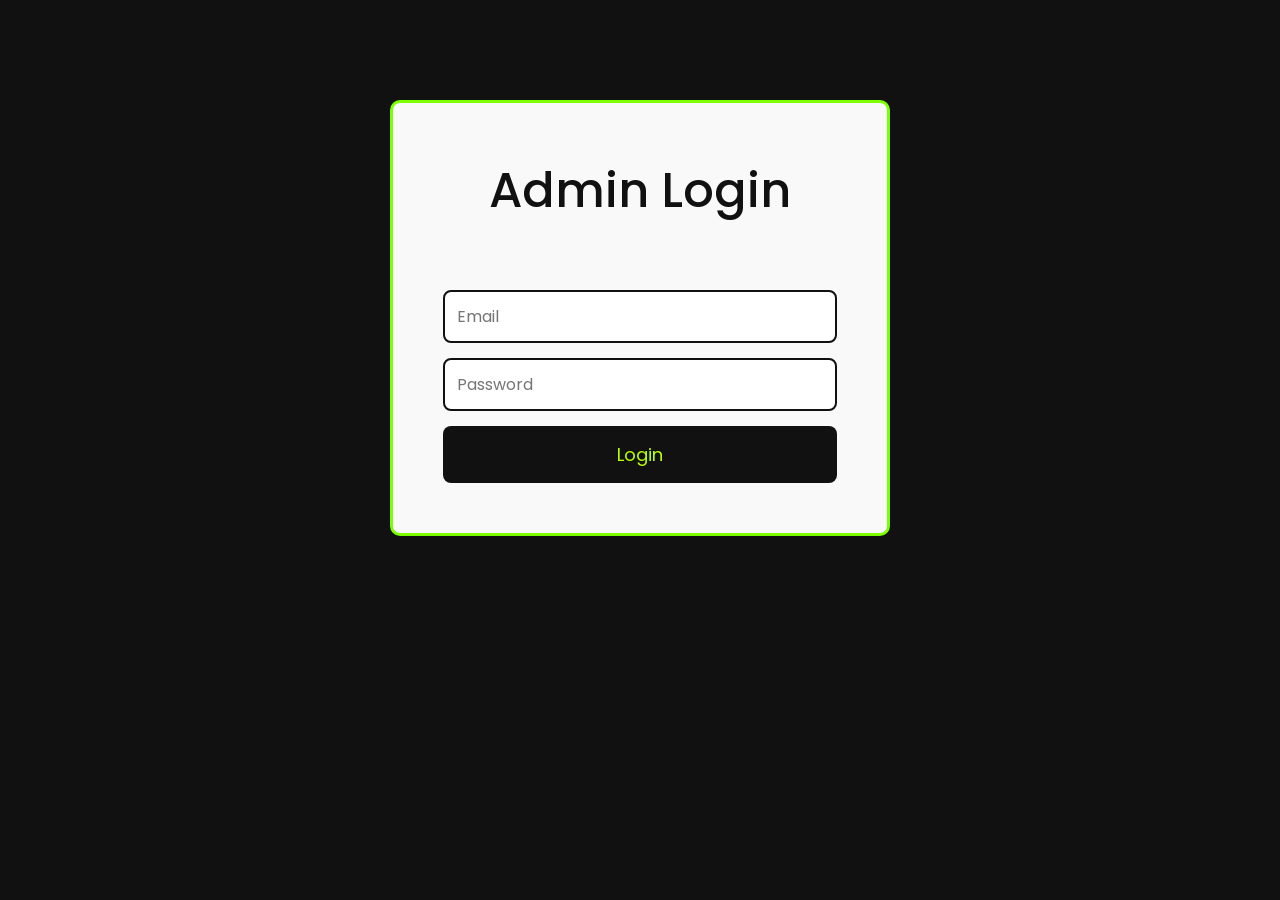
==== admin.html @ 87340ee1 "Add files via upload" ====
<!DOCTYPE html>
<html lang="en">
<head>
  <meta charset="UTF-8">
  <meta name="viewport" content="width=device-width, initial-scale=1.0">
  <title>Kawsar Portfolio - Admin</title>
  <link href="https://fonts.googleapis.com/css2?family=Poppins:wght@400;500;600;700&display=swap" rel="stylesheet">
  <link rel="stylesheet" href="style.css">
</head>
<body style="background:#111; color:#fff; padding:100px 40px;">

<div id="login" style="max-width:500px; margin:auto; background:#f9f9f9; color:#111; padding:50px; border-radius:10px; border:3px solid #7cff00;">
  <h2>Admin Login</h2>
  <form id="adminLogin">
    <input type="email" id="email" placeholder="Email" required>
    <input type="password" id="password" placeholder="Password" required>
    <button type="submit">Login</button>
  </form>
  <p id="error" style="color:red;"></p>
</div>

<div id="dashboard" style="display:none; max-width:1200px; margin:auto;">
  <h1>Admin Dashboard</h1>
  <button onclick="logout()">Logout</button>

  <h2>Manage Blogs</h2>
  <button>Add New Blog</button>
  <!-- Placeholder list - load dynamically with JS/Firestore -->
  <div class="cards">
    <div class="card"><h3>Blog 1</h3><button>Edit</button><button>Delete</button></div>
  </div>

  <h2>Manage Case Studies</h2>
  <button>Add New Case Study</button>
  <div class="cards">
    <div class="card"><h3>Case 1</h3><button>Edit</button><button>Delete</button></div>
  </div>

  <!-- Add forms for add/edit here if needed -->
</div>

<script type="module">
// Uncomment and add your Firebase config
/*
import { initializeApp } from "https://www.gstatic.com/firebasejs/10.12.2/firebase-app.js";
import { getAuth, signInWithEmailAndPassword, onAuthStateChanged, signOut } from "https://www.gstatic.com/firebasejs/10.12.2/firebase-auth.js";
// import { getFirestore, collection, addDoc, getDocs, updateDoc, deleteDoc } from "https://www.gstatic.com/firebasejs/10.12.2/firebase-firestore.js";

const firebaseConfig = {
  // apiKey: "YOUR_API_KEY",
  // authDomain: "YOUR_PROJECT.firebaseapp.com",
  // projectId: "YOUR_PROJECT_ID",
  // storageBucket: "YOUR_PROJECT.appspot.com",
  // messagingSenderId: "YOUR_SENDER_ID",
  // appId: "YOUR_APP_ID"
};
const app = initializeApp(firebaseConfig);
const auth = getAuth(app);
// const db = getFirestore(app);

onAuthStateChanged(auth, user => {
  if (user) {
    document.getElementById('login').style.display = 'none';
    document.getElementById('dashboard').style.display = 'block';
    // Load data from Firestore here
  } else {
    document.getElementById('dashboard').style.display = 'none';
    document.getElementById('login').style.display = 'block';
  }
});

document.getElementById('adminLogin').addEventListener('submit', e => {
  e.preventDefault();
  const email = document.getElementById('email').value;
  const pass = document.getElementById('password').value;
  signInWithEmailAndPassword(auth, email, pass)
    .catch(err => document.getElementById('error').textContent = err.message);
});

function logout() { signOut(auth); }
*/
</script>

</body>
</html>
---- style.css ----
* { margin:0; padding:0; box-sizing:border-box; font-family:'Poppins',sans-serif; }
body { background:#f4f4f4; color:#111; line-height:1.6; min-height:100vh; }

/* Floating Header */
header {
  position:fixed; top:0; left:0; right:0; z-index:1000;
  background:#111; color:#fff; padding:15px 40px;
  display:flex; justify-content:space-between; align-items:center;
  border-bottom:3px solid #7cff00; box-shadow:0 4px 10px rgba(0,0,0,0.3);
}
header .logo { font-size:24px; font-weight:700; color:#7cff00; }
nav a { color:#fff; margin-left:30px; text-decoration:none; font-weight:500; }
nav a:hover, nav a.active { color:#b7ff00; border-bottom:2px solid #b7ff00; }

/* Main layout wrapper - push content below header */
main.section {
  max-width:1400px;
  margin:100px auto 80px; /* top margin = header height + breathing room */
  padding:0 40px;
  display:flex;
  gap:40px; /* reduced gap for better balance */
  position:relative;
}

/* Left fixed sidebar - full viewport height, fixed position */
.left-col {
  position:fixed;
  top:0;
  left:0;
  width:320px;          /* fixed width - feels slimmer than 30% */
  height:100vh;         /* full viewport height */
  z-index:900;          /* below header but above content if needed */
  overflow-y:auto;      /* scroll if profile content overflows (rare) */
  background:#f4f4f4;   /* match body or make #f9f9f9 for contrast */
  padding:120px 20px 40px; /* top padding to clear header, bottom breathing */
  border-right:3px solid #111; /* thick border like cards */
}

/* Profile inside fixed left */
.profile {
  text-align:center;
  background:#f9f9f9;
  border:3px solid #111;
  border-radius:10px;
  padding:40px 20px;
  position:relative;
}
.profile::after {
  content:"";
  position:absolute;
  bottom:-10px;
  right:-10px;
  width:100%;
  height:100%;
  background:#111;
  border-radius:10px;
  z-index:-1;
}
.profile-img {
  width:160px;          /* slightly smaller for slimmer feel */
  height:160px;
  border-radius:50%;
  object-fit:cover;
  border:4px solid #7cff00;
  margin-bottom:20px;
}
.profile h1 { font-size:36px; margin-bottom:10px; }
.skills {
  display:flex;
  flex-wrap:wrap;
  gap:10px;
  justify-content:center;
  margin:20px 0;
}
.skill-tag {
  background:#111;
  color:#b7ff00;
  padding:8px 16px;
  border-radius:30px;
  font-size:14px;
  border:1px solid #7cff00;
}

/* Decor box - keep but adjust if needed */
.decor-box {
  position:absolute;
  top:-20px;
  left:80px;
  width:220px;
  height:220px;
  border:2px solid #b7ff00;
  z-index:-1;
}

/* Right content - pushed right of fixed sidebar */
.right-col {
  margin-left:340px;     /* = left width 320px + gap 20px */
  flex:1;
  min-width:0;           /* prevent overflow issues */
}

/* Cards & other shared styles remain mostly same */
.cards {
  display:grid;
  grid-template-columns:repeat(auto-fit,minmax(280px,1fr));
  gap:40px;
  margin:60px 0;
}
.card {
  background:#f9f9f9;
  border:3px solid #111;
  border-radius:10px;
  padding:25px;
  position:relative;
  transition:0.3s;
  cursor:pointer;
}
.card:hover { transform:translate(5px,5px); }
.card::after {
  content:"";
  position:absolute;
  bottom:-10px;
  right:-10px;
  width:100%;
  height:100%;
  background:#111;
  border-radius:10px;
  z-index:-1;
}
.card img {
  width:100%;
  height:180px;
  object-fit:contain;
  margin-bottom:15px;
}
.card h3 { font-size:24px; margin-bottom:10px; }
.card .meta {
  display:flex;
  justify-content:space-between;
  font-size:14px;
  color:#555;
}

/* Category label & headings */
.category-label {
  text-align:center;
  font-size:14px;
  letter-spacing:6px;
  color:#7cff00;
  margin-bottom:10px;
}
h2 {
  text-align:center;
  font-size:48px;
  font-weight:500;
  margin-bottom:60px;
}

/* Typing */
.typing {
  font-size:32px;
  font-weight:600;
  color:#111;
  margin:40px 0;
  text-align:center;
}
.typing span { color:#7cff00; }

/* Details, forms, etc. */
details { margin:20px 0; }
summary {
  font-size:20px;
  font-weight:600;
  cursor:pointer;
  padding:15px;
  background:#111;
  color:#fff;
  border-radius:8px;
}
form { display:grid; gap:15px; }
input, textarea, select {
  padding:12px;
  border:2px solid #111;
  border-radius:8px;
  font-size:16px;
}
button {
  background:#111;
  color:#b7ff00;
  border:none;
  padding:15px;
  font-size:18px;
  border-radius:8px;
  cursor:pointer;
}
button:hover { background:#7cff00; color:#111; }

/* Mobile - stack everything, disable fixed sidebar */
@media (max-width:900px) {
  .left-col {
    position:static;      /* no fixed on mobile */
    width:100%;
    height:auto;
    padding:100px 20px 40px; /* top to clear header */
    border-right:none;
    border-bottom:3px solid #111;
  }
  .right-col {
    margin-left:0;
  }
  main.section {
    flex-direction:column;
    gap:0;
    padding:0 20px;
  }
  header { padding:15px 20px; }
  nav a { margin-left:15px; font-size:14px; }
}
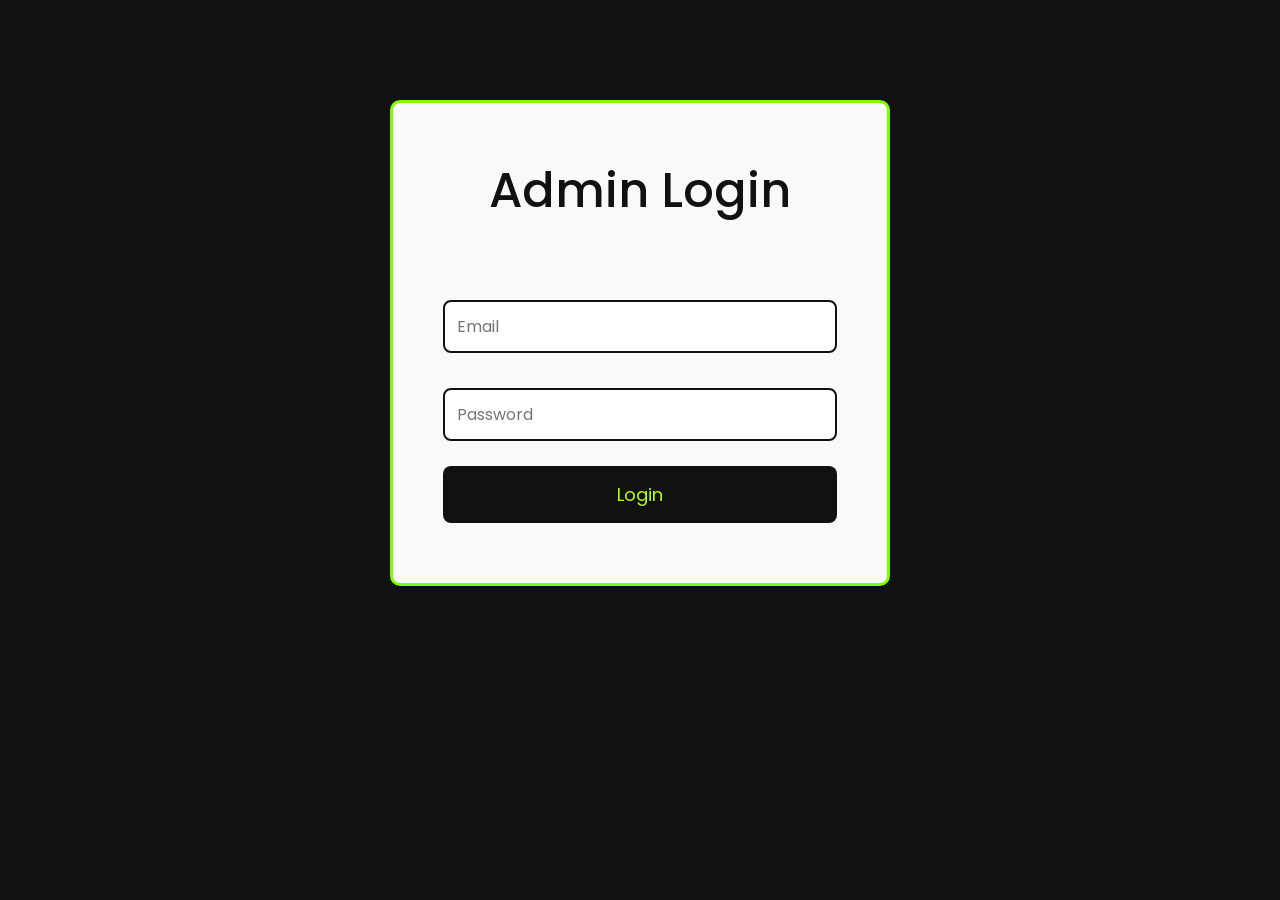
==== commit b7ace895: "Add files via upload" ====
--- a/admin.html
+++ b/admin.html
@@ -3,7 +3,7 @@
 <head>
   <meta charset="UTF-8">
   <meta name="viewport" content="width=device-width, initial-scale=1.0">
-  <title>Kawsar Portfolio - Admin</title>
+  <title>Kawsar - Admin</title>
   <link href="https://fonts.googleapis.com/css2?family=Poppins:wght@400;500;600;700&display=swap" rel="stylesheet">
   <link rel="stylesheet" href="style.css">
 </head>
@@ -12,39 +12,38 @@
 <div id="login" style="max-width:500px; margin:auto; background:#f9f9f9; color:#111; padding:50px; border-radius:10px; border:3px solid #7cff00;">
   <h2>Admin Login</h2>
   <form id="adminLogin">
-    <input type="email" id="email" placeholder="Email" required>
-    <input type="password" id="password" placeholder="Password" required>
-    <button type="submit">Login</button>
+    <input type="email" id="email" placeholder="Email" required style="width:100%; margin:10px 0;">
+    <input type="password" id="password" placeholder="Password" required style="width:100%; margin:10px 0;">
+    <button type="submit" style="width:100%;">Login</button>
   </form>
-  <p id="error" style="color:red;"></p>
+  <p id="error" style="color:red; margin-top:10px;"></p>
 </div>
 
 <div id="dashboard" style="display:none; max-width:1200px; margin:auto;">
   <h1>Admin Dashboard</h1>
-  <button onclick="logout()">Logout</button>
+  <button onclick="logout()" style="background:#7cff00; color:#111; padding:12px 24px; margin:20px 0;">Logout</button>
 
-  <h2>Manage Blogs</h2>
-  <button>Add New Blog</button>
-  <!-- Placeholder list - load dynamically with JS/Firestore -->
-  <div class="cards">
-    <div class="card"><h3>Blog 1</h3><button>Edit</button><button>Delete</button></div>
+  <h2>Manage Skills (Left Sidebar)</h2>
+  <button id="addSkillBtn">Add New Skill</button>
+
+  <div id="skillForm" style="display:none; margin:20px 0; padding:20px; background:#222; border:2px solid #7cff00; border-radius:10px;">
+    <input type="text" id="skillName" placeholder="Skill Name" required style="width:100%; margin:10px 0;">
+    <input type="number" id="skillPercent" min="0" max="100" placeholder="Percentage (0-100)" required style="width:100%; margin:10px 0;">
+    <button id="saveSkill">Save</button>
+    <button id="cancelSkill">Cancel</button>
   </div>
 
-  <h2>Manage Case Studies</h2>
-  <button>Add New Case Study</button>
-  <div class="cards">
-    <div class="card"><h3>Case 1</h3><button>Edit</button><button>Delete</button></div>
-  </div>
+  <div id="skillsList" class="cards"></div>
 
-  <!-- Add forms for add/edit here if needed -->
+  <!-- More admin sections can be added here: blogs, case studies, etc. -->
 </div>
 
 <script type="module">
-// Uncomment and add your Firebase config
+// Firebase integration - uncomment and add your config when ready
 /*
 import { initializeApp } from "https://www.gstatic.com/firebasejs/10.12.2/firebase-app.js";
 import { getAuth, signInWithEmailAndPassword, onAuthStateChanged, signOut } from "https://www.gstatic.com/firebasejs/10.12.2/firebase-auth.js";
-// import { getFirestore, collection, addDoc, getDocs, updateDoc, deleteDoc } from "https://www.gstatic.com/firebasejs/10.12.2/firebase-firestore.js";
+// import { getFirestore, collection, addDoc, getDocs, deleteDoc, doc } from "https://www.gstatic.com/firebasejs/10.12.2/firebase-firestore.js";
 
 const firebaseConfig = {
   // apiKey: "YOUR_API_KEY",
@@ -54,6 +53,7 @@
   // messagingSenderId: "YOUR_SENDER_ID",
   // appId: "YOUR_APP_ID"
 };
+
 const app = initializeApp(firebaseConfig);
 const auth = getAuth(app);
 // const db = getFirestore(app);
@@ -62,7 +62,7 @@
   if (user) {
     document.getElementById('login').style.display = 'none';
     document.getElementById('dashboard').style.display = 'block';
-    // Load data from Firestore here
+    // loadSkills(); // call function to load from Firestore
   } else {
     document.getElementById('dashboard').style.display = 'none';
     document.getElementById('login').style.display = 'block';
@@ -77,7 +77,28 @@
     .catch(err => document.getElementById('error').textContent = err.message);
 });
 
-function logout() { signOut(auth); }
+function logout() {
+  signOut(auth);
+}
+
+// Placeholder skill management (replace with Firestore later)
+document.getElementById('addSkillBtn').addEventListener('click', () => {
+  document.getElementById('skillForm').style.display = 'block';
+});
+
+document.getElementById('cancelSkill').addEventListener('click', () => {
+  document.getElementById('skillForm').style.display = 'none';
+});
+
+document.getElementById('saveSkill').addEventListener('click', () => {
+  const name = document.getElementById('skillName').value;
+  const percent = document.getElementById('skillPercent').value;
+  if (name && percent) {
+    alert(`Skill saved (simulate): ${name} - ${percent}%`);
+    // In future: addDoc(collection(db, 'skills'), { name, percent: Number(percent) })
+    document.getElementById('skillForm').style.display = 'none';
+  }
+});
 */
 </script>
 
--- a/style.css
+++ b/style.css
@@ -1,218 +1,342 @@
-* { margin:0; padding:0; box-sizing:border-box; font-family:'Poppins',sans-serif; }
-body { background:#f4f4f4; color:#111; line-height:1.6; min-height:100vh; }
+* {
+  margin: 0;
+  padding: 0;
+  box-sizing: border-box;
+  font-family: 'Poppins', sans-serif;
+}
+
+html, body {
+  height: 100%;
+  overflow-x: hidden;           /* safety net - no horizontal scroll anywhere */
+}
+
+body {
+  background: #f4f4f4;
+  color: #111;
+  line-height: 1.6;
+  min-height: 100vh;
+}
 
 /* Floating Header */
 header {
-  position:fixed; top:0; left:0; right:0; z-index:1000;
-  background:#111; color:#fff; padding:15px 40px;
-  display:flex; justify-content:space-between; align-items:center;
-  border-bottom:3px solid #7cff00; box-shadow:0 4px 10px rgba(0,0,0,0.3);
-}
-header .logo { font-size:24px; font-weight:700; color:#7cff00; }
-nav a { color:#fff; margin-left:30px; text-decoration:none; font-weight:500; }
-nav a:hover, nav a.active { color:#b7ff00; border-bottom:2px solid #b7ff00; }
-
-/* Main layout wrapper - push content below header */
+  position: fixed;
+  top: 0;
+  left: 0;
+  right: 0;
+  z-index: 1000;
+  background: #111;
+  color: #fff;
+  padding: 15px 40px;
+  display: flex;
+  justify-content: space-between;
+  align-items: center;
+  border-bottom: 3px solid #7cff00;
+  box-shadow: 0 4px 10px rgba(0,0,0,0.3);
+}
+
+header .logo {
+  font-size: 24px;
+  font-weight: 700;
+  color: #7cff00;
+}
+
+nav a {
+  color: #fff;
+  margin-left: 30px;
+  text-decoration: none;
+  font-weight: 500;
+}
+
+nav a:hover,
+nav a.active {
+  color: #b7ff00;
+  border-bottom: 2px solid #b7ff00;
+}
+
+/* Main layout */
 main.section {
-  max-width:1400px;
-  margin:100px auto 80px; /* top margin = header height + breathing room */
-  padding:0 40px;
-  display:flex;
-  gap:40px; /* reduced gap for better balance */
-  position:relative;
-}
-
-/* Left fixed sidebar - full viewport height, fixed position */
+  max-width: 1400px;
+  margin: 100px auto 80px;
+  padding: 0 40px;
+  display: flex;
+  gap: 40px;
+  position: relative;
+}
+
+/* Fixed left sidebar – NO SCROLLBARS */
 .left-col {
-  position:fixed;
-  top:0;
-  left:0;
-  width:320px;          /* fixed width - feels slimmer than 30% */
-  height:100vh;         /* full viewport height */
-  z-index:900;          /* below header but above content if needed */
-  overflow-y:auto;      /* scroll if profile content overflows (rare) */
-  background:#f4f4f4;   /* match body or make #f9f9f9 for contrast */
-  padding:120px 20px 40px; /* top padding to clear header, bottom breathing */
-  border-right:3px solid #111; /* thick border like cards */
-}
-
-/* Profile inside fixed left */
+  position: fixed;
+  top: 0;
+  left: 0;
+  width: 320px;
+  height: 100vh;
+  z-index: 900;
+  background: #f4f4f4;
+  padding: 120px 20px 40px;
+  overflow: hidden;             /* ← this removes vertical & horizontal scrollbars */
+}
+
+/* Extra safety: no overflow on children */
+.left-col * {
+  overflow: hidden;
+}
+
+/* Profile */
 .profile {
-  text-align:center;
-  background:#f9f9f9;
-  border:3px solid #111;
-  border-radius:10px;
-  padding:40px 20px;
-  position:relative;
-}
+  text-align: center;
+  background: #f9f9f9;
+  border: 3px solid #111;
+  border-radius: 10px;
+  padding: 40px 20px;
+  position: relative;
+}
+
 .profile::after {
-  content:"";
-  position:absolute;
-  bottom:-10px;
-  right:-10px;
-  width:100%;
-  height:100%;
-  background:#111;
-  border-radius:10px;
-  z-index:-1;
-}
+  content: "";
+  position: absolute;
+  bottom: -10px;
+  right: -10px;
+  width: 100%;
+  height: 100%;
+  background: #111;
+  border-radius: 10px;
+  z-index: -1;
+}
+
 .profile-img {
-  width:160px;          /* slightly smaller for slimmer feel */
-  height:160px;
-  border-radius:50%;
-  object-fit:cover;
-  border:4px solid #7cff00;
-  margin-bottom:20px;
-}
-.profile h1 { font-size:36px; margin-bottom:10px; }
-.skills {
-  display:flex;
-  flex-wrap:wrap;
-  gap:10px;
-  justify-content:center;
-  margin:20px 0;
-}
-.skill-tag {
-  background:#111;
-  color:#b7ff00;
-  padding:8px 16px;
-  border-radius:30px;
-  font-size:14px;
-  border:1px solid #7cff00;
-}
-
-/* Decor box - keep but adjust if needed */
+  width: 160px;
+  height: 160px;
+  border-radius: 50%;
+  object-fit: cover;
+  border: 4px solid #7cff00;
+  margin-bottom: 20px;
+}
+
+.profile h1 {
+  font-size: 36px;
+  margin-bottom: 10px;
+}
+
 .decor-box {
-  position:absolute;
-  top:-20px;
-  left:80px;
-  width:220px;
-  height:220px;
-  border:2px solid #b7ff00;
-  z-index:-1;
-}
-
-/* Right content - pushed right of fixed sidebar */
+  position: absolute;
+  top: -20px;
+  left: 80px;
+  width: 220px;
+  height: 220px;
+  border: 2px solid #b7ff00;
+  z-index: -1;
+}
+
+/* Right column */
 .right-col {
-  margin-left:340px;     /* = left width 320px + gap 20px */
-  flex:1;
-  min-width:0;           /* prevent overflow issues */
-}
-
-/* Cards & other shared styles remain mostly same */
+  margin-left: 340px;
+  flex: 1;
+  min-width: 0;
+}
+
+/* Cards with fixed hover shadow */
 .cards {
-  display:grid;
-  grid-template-columns:repeat(auto-fit,minmax(280px,1fr));
-  gap:40px;
-  margin:60px 0;
-}
+  display: grid;
+  grid-template-columns: repeat(auto-fit, minmax(280px, 1fr));
+  gap: 40px;
+  margin: 60px 0;
+}
+
 .card {
-  background:#f9f9f9;
-  border:3px solid #111;
-  border-radius:10px;
-  padding:25px;
-  position:relative;
-  transition:0.3s;
-  cursor:pointer;
-}
-.card:hover { transform:translate(5px,5px); }
-.card::after {
-  content:"";
-  position:absolute;
-  bottom:-10px;
-  right:-10px;
-  width:100%;
-  height:100%;
-  background:#111;
-  border-radius:10px;
-  z-index:-1;
-}
+  background: #f9f9f9;
+  border: 3px solid #111;
+  border-radius: 10px;
+  padding: 25px;
+  position: relative;
+  transition: transform 0.25s ease, box-shadow 0.25s ease;
+  cursor: pointer;
+  box-shadow: 10px 10px 0 #111;
+  z-index: 1;
+}
+
+.card:hover {
+  transform: translate(8px, 8px);
+  box-shadow: 4px 4px 0 #111;
+}
+
 .card img {
-  width:100%;
-  height:180px;
-  object-fit:contain;
-  margin-bottom:15px;
-}
-.card h3 { font-size:24px; margin-bottom:10px; }
+  width: 100%;
+  height: 180px;
+  object-fit: contain;
+  margin-bottom: 15px;
+}
+
+.card h3 {
+  font-size: 24px;
+  margin-bottom: 10px;
+}
+
 .card .meta {
-  display:flex;
-  justify-content:space-between;
-  font-size:14px;
-  color:#555;
+  display: flex;
+  justify-content: space-between;
+  font-size: 14px;
+  color: #555;
 }
 
 /* Category label & headings */
 .category-label {
-  text-align:center;
-  font-size:14px;
-  letter-spacing:6px;
-  color:#7cff00;
-  margin-bottom:10px;
-}
+  text-align: center;
+  font-size: 14px;
+  letter-spacing: 6px;
+  color: #7cff00;
+  margin-bottom: 10px;
+}
+
 h2 {
-  text-align:center;
-  font-size:48px;
-  font-weight:500;
-  margin-bottom:60px;
-}
-
-/* Typing */
+  text-align: center;
+  font-size: 48px;
+  font-weight: 500;
+  margin-bottom: 60px;
+}
+
+/* Typing animation */
 .typing {
-  font-size:32px;
-  font-weight:600;
-  color:#111;
-  margin:40px 0;
-  text-align:center;
-}
-.typing span { color:#7cff00; }
+  font-size: 32px;
+  font-weight: 600;
+  color: #111;
+  margin: 40px 0;
+  text-align: center;
+}
+
+.typing span {
+  color: #7cff00;
+}
+
+/* Progress bars */
+.skills-progress {
+  margin-top: 30px;
+}
+
+.skill-item {
+  margin-bottom: 20px;
+}
+
+.skill-name {
+  display: flex;
+  justify-content: space-between;
+  font-size: 16px;
+  font-weight: 500;
+  margin-bottom: 8px;
+  color: #111;
+}
+
+.percent {
+  color: #7cff00;
+  font-weight: 600;
+}
+
+.progress-container {
+  background: #ddd;
+  border-radius: 10px;
+  height: 12px;
+  overflow: hidden;
+  border: 1px solid #111;
+  position: relative;
+}
+
+.progress-bar {
+  width: 0%;
+  height: 100%;
+  background: linear-gradient(90deg, #7cff00, #b7ff00);
+  border-radius: 10px;
+  transition: width 1.8s ease-out;
+}
+
+.progress-bar::after {
+  content: "";
+  position: absolute;
+  top: 0;
+  left: -100%;
+  width: 50%;
+  height: 100%;
+  background: linear-gradient(90deg, transparent, rgba(255,255,255,0.4), transparent);
+  animation: shine 3s infinite;
+}
+
+@keyframes shine {
+  0% { transform: translateX(-100%); }
+  100% { transform: translateX(300%); }
+}
 
 /* Details, forms, etc. */
-details { margin:20px 0; }
+details {
+  margin: 20px 0;
+}
+
 summary {
-  font-size:20px;
-  font-weight:600;
-  cursor:pointer;
-  padding:15px;
-  background:#111;
-  color:#fff;
-  border-radius:8px;
-}
-form { display:grid; gap:15px; }
+  font-size: 20px;
+  font-weight: 600;
+  cursor: pointer;
+  padding: 15px;
+  background: #111;
+  color: #fff;
+  border-radius: 8px;
+}
+
+form {
+  display: grid;
+  gap: 15px;
+}
+
 input, textarea, select {
-  padding:12px;
-  border:2px solid #111;
-  border-radius:8px;
-  font-size:16px;
-}
+  padding: 12px;
+  border: 2px solid #111;
+  border-radius: 8px;
+  font-size: 16px;
+}
+
 button {
-  background:#111;
-  color:#b7ff00;
-  border:none;
-  padding:15px;
-  font-size:18px;
-  border-radius:8px;
-  cursor:pointer;
-}
-button:hover { background:#7cff00; color:#111; }
-
-/* Mobile - stack everything, disable fixed sidebar */
-@media (max-width:900px) {
+  background: #111;
+  color: #b7ff00;
+  border: none;
+  padding: 15px;
+  font-size: 18px;
+  border-radius: 8px;
+  cursor: pointer;
+}
+
+button:hover {
+  background: #7cff00;
+  color: #111;
+}
+
+.faq details summary {
+  background: #f9f9f9;
+  color: #111;
+  border: 2px solid #111;
+}
+
+/* Mobile */
+@media (max-width: 900px) {
   .left-col {
-    position:static;      /* no fixed on mobile */
-    width:100%;
-    height:auto;
-    padding:100px 20px 40px; /* top to clear header */
-    border-right:none;
-    border-bottom:3px solid #111;
-  }
+    position: static;
+    width: 100%;
+    height: auto;
+    padding: 100px 20px 40px;
+    border-bottom: 3px solid #111;
+  }
+
   .right-col {
-    margin-left:0;
-  }
+    margin-left: 0;
+  }
+
   main.section {
-    flex-direction:column;
-    gap:0;
-    padding:0 20px;
-  }
-  header { padding:15px 20px; }
-  nav a { margin-left:15px; font-size:14px; }
+    flex-direction: column;
+    gap: 0;
+    padding: 0 20px;
+  }
+
+  header {
+    padding: 15px 20px;
+  }
+
+  nav a {
+    margin-left: 15px;
+    font-size: 14px;
+  }
 }
